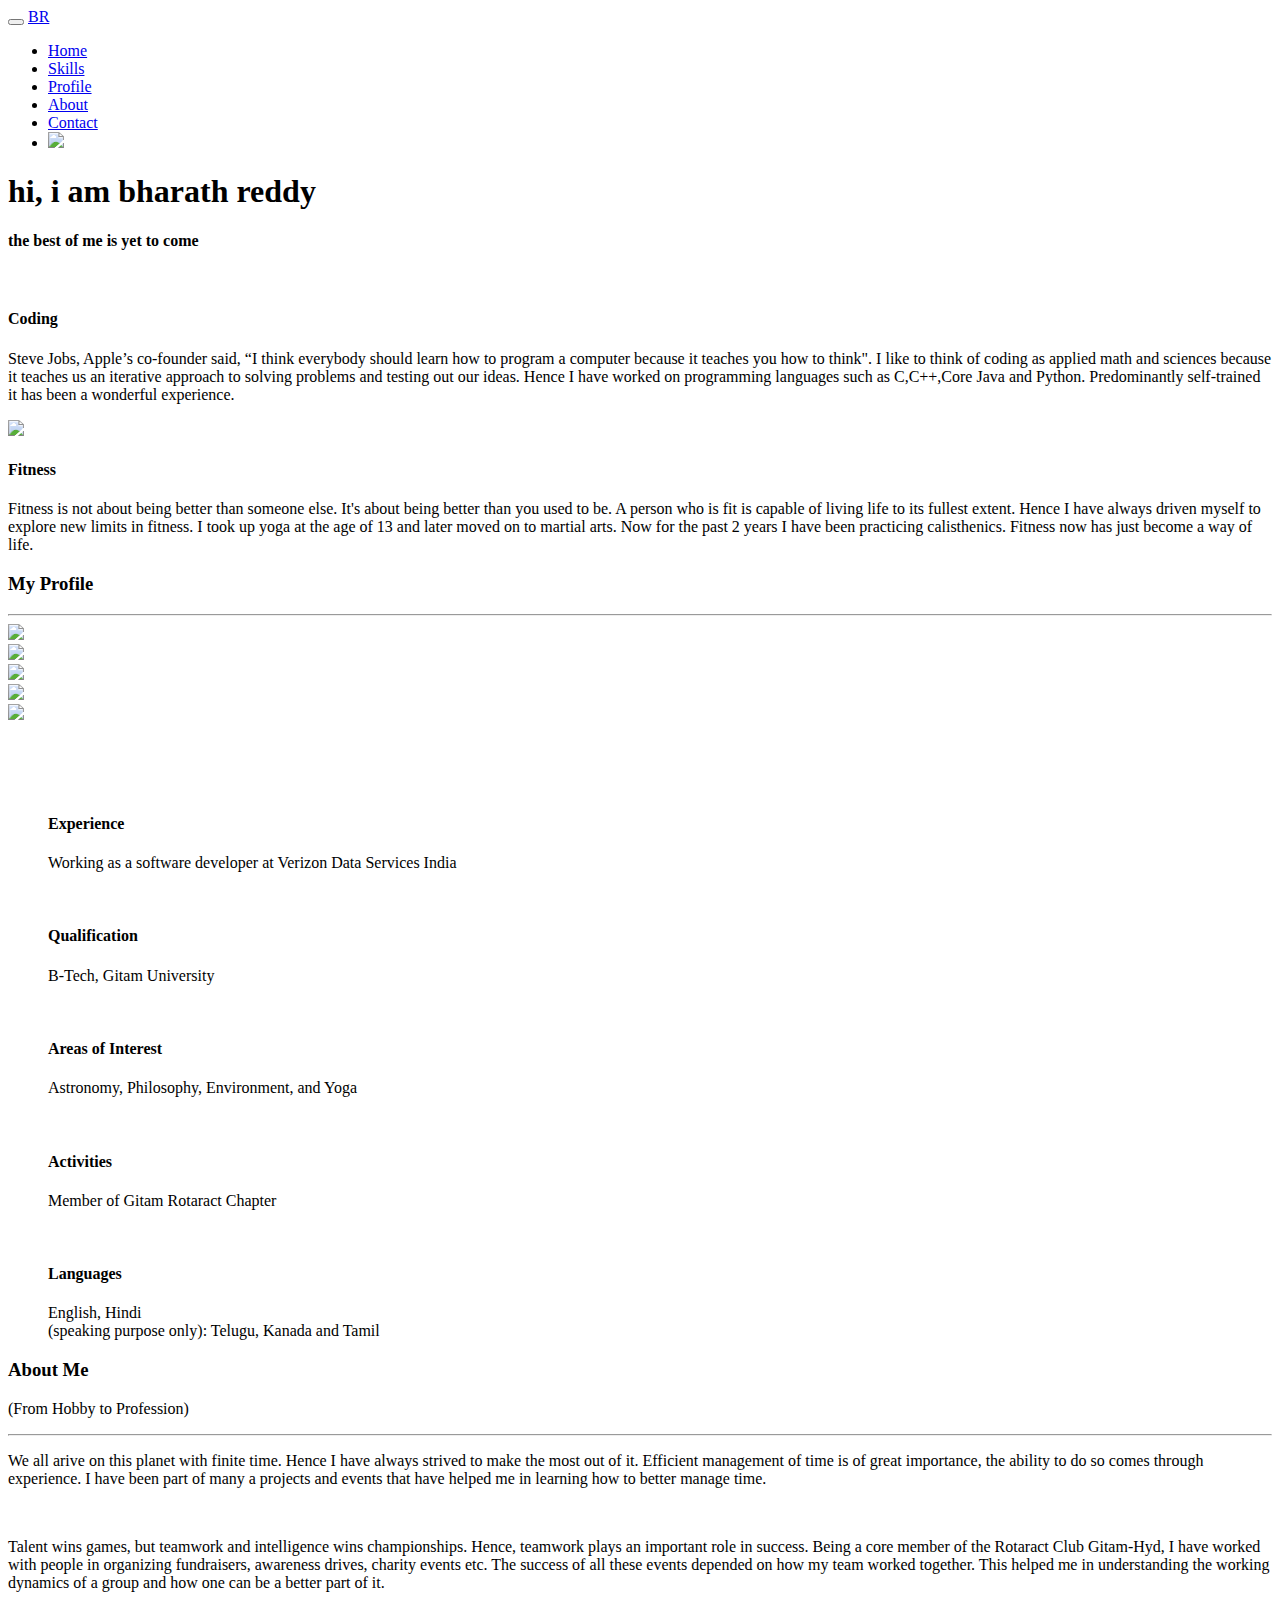
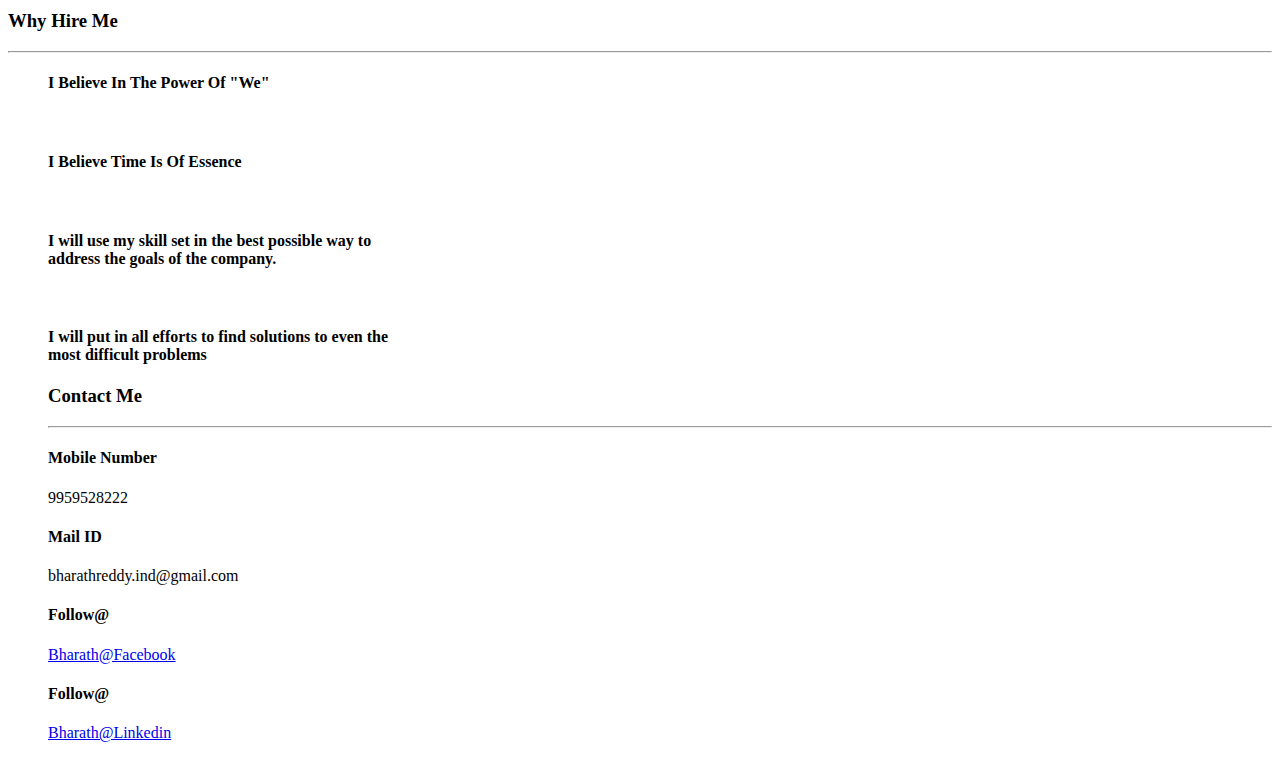
==== index.html @ a4c3ef71 "Update index.html" ====
<!DOCTYPE html>
<html lang="en">
  <head>
    <!-- Basic Page Needs
    ================================================== -->
    <meta charset="utf-8">
    <meta name="viewport" content="width=device-width, initial-scale=1">
    <title>Bharath Reddy</title>
    <meta name="keywords" content="pothuluru,pothuluru bharath,reddy,bharath reddy,pothuluru bharath reddy">
    <meta name="author" content="pothuluru.com">

    <!-- Bootstrap -->
    <link rel="stylesheet" type="text/css"  href="css/bootstrap.css">
    <link rel="stylesheet" type="text/css"  href="https://cdnjs.cloudflare.com/ajax/libs/lightbox2/2.9.0/css/lightbox.min.css">
    <link rel="stylesheet" type="text/css" href="fonts/font-awesome/css/font-awesome.css">

    <!-- Stylesheet
    ================================================== -->
    <link rel="stylesheet" type="text/css"  href="css/style.css">
    <link rel="stylesheet" type="text/css" href="css/responsive.css">

    <script type="text/javascript" src="https://cdnjs.cloudflare.com/ajax/libs/lightbox2/2.9.0/js/lightbox-plus-jquery.min.js"></script>

  </head>
  <body>
    <div id="tf-home">
        <div class="overlay">
            <div id="sticky-anchor"></div>
            <nav id="tf-menu" class="navbar navbar-default">
                <div class="container">
                    <div class="navbar-header">
                      <button type="button" class="navbar-toggle collapsed" data-toggle="collapse" data-target="#bs-example-navbar-collapse-1">
                       <!-- <span class="sr-only">Toggle navigation</span>
                        <span class="icon-bar"></span>
                        <span class="icon-bar"></span>
                        <span class="icon-bar"></span> -->
                      </button>
                      <a class="navbar-brand logo" href="index.html">BR</a>
                    </div>

                    <div class="collapse navbar-collapse" id="bs-example-navbar-collapse-1">
                      <ul class="nav navbar-nav navbar-right">
                        <li><a href="#tf-home">Home</a></li>
                        <li><a href="#tf-service">Skills</a></li>
                        <li><a href="#tf-portfolio">Profile</a></li>
                        <li><a href="#tf-about">About</a></li>
                        <li><a href="#tf-contact">Contact</a></li>
			<li><a href="./BharathReddyResume.pdf" title="Download resume" download="Bharath Reddy"><img src="./img/download_cv.png"/></a></li>
                      </ul>
                    </div><!-- /.navbar-collapse -->
                </div><!-- /.container-fluid -->
            </nav>

            <div class="container">
                <div class="content">
                    <h1>hi, i am bharath reddy</h1>
                    <h4>the best of me is yet to come</h4>
                    <br>
                    <!--a href="#tf-contact" class="btn btn-primary my-btn">Contact</a-->
                    <!--a href="#tf-portfolio" class="btn btn-primary my-btn">Profile</a-->
                </div>
            </div>
        </div>
    </div>

    <div id="tf-service">
        <div class="container">

            <div class="col-md-4">

                <div class="media">
                  <div class="media-left media-middle">
                  </div>
                  <div class="media-body">
                    <h4 class="media-heading">Coding</h4>
                    <p>Steve Jobs, Apple’s co-founder said, “I think everybody should learn how to program a computer because it teaches you how to think".
                       I like to think of coding as applied math and sciences because it teaches us an iterative approach to solving problems and testing out our ideas.
                       Hence I have worked on programming languages such as C,C++,Core Java and Python. Predominantly self-trained it has been a wonderful experience.</p>
                  </div>
                </div>

            </div>

            <div class="col-md-4">

                <div class="media">
                  <div class="media-left media-middle">
                  </div>
                  <div class="media-body">
                    <img src="img/bharath.jpg"/>
                    <p></p>
                  </div>
                </div>

            </div>

            <div class="col-md-4">

                <div class="media">
                  <div class="media-left media-middle">
                  </div>
                  <div class="media-body">
                    <h4 class="media-heading">Fitness</h4>
                    <p>Fitness is not about being better than someone else. It's about being better than you used to be.
                      A person who is fit is capable of living life to its fullest extent. Hence I have always driven myself
                     to explore new limits in fitness. I took up yoga at the age of 13 and later moved on to martial arts. Now for the past
                     2 years I have been practicing calisthenics. Fitness now has just become a way of life.</p>
                  </div>
                </div>

            </div>

        </div>
    </div>

    <div id="tf-portfolio">
        <div class="container">
            <div class="section-title">
                <h3>My Profile</h3>
                <hr>
            </div>

            <div class="space"></div>

            <div class="row">
                <div class="col-md-4">
                  <a href="img/02.jpg" target="_blank" data-lightbox="certificates"><img src="img/02.jpg" class="img-responsive"> </a>
                </div>

                <div class="col-md-4">
                  <a href="img/03.jpg" target="_blank" data-lightbox="certificates"><img src="img/03.jpg" class="img-responsive"> </a>
                </div>
                <div class="col-md-4">
                    <a href="img/14.jpg" target="_blank" data-lightbox="certificates"><img src="img/14.jpg" class="img-responsive"> </a>
                </div>
            </div>

            <div class="row toppadding">
                <div class="col-md-6">
                  <a href="img/15.jpg" target="_blank" data-lightbox="certificates"><img src="img/15.jpg" class="img-responsive"> </a>
                </div>

                <!--<div class="col-md-4">
                  <a href="img/05.jpg" target="_blank" data-lightbox="certificates"><img src="img/05.jpg" class="img-responsive"> </a>
                </div>-->

                <div class="col-md-6">
                    <a href="img/04.jpg" target="_blank" data-lightbox="certificates"><img src="img/04.jpg" class="img-responsive"> </a>
                </div>
            </div>
            <br>
            <br>
            <ul style="list-style:none;">
			<li>
                <br>
                  <h4>Experience</h4>
                  <p>Working as a software developer at Verizon Data Services India</p>
              </li>
              <li>
                <br>
                  <h4>Qualification</h4>
                  <p>B-Tech, Gitam University</p>
              </li>
                <li>
                  <br>
                    <h4>Areas of Interest</h4>
                    <p>Astronomy, Philosophy, Environment, and Yoga</p>
                </li>
                <li>
                  <br>
                    <h4>Activities</h4>
                    <p>Member of Gitam Rotaract Chapter</p>
                </li>
                <li>
                    <br>
                    <h4>Languages</h4>
                      <p>English, Hindi <br> (speaking purpose only): Telugu, Kanada and Tamil
                </li>
            </ul>

        </div>
    </div>

    <div id="tf-about">
        <div class="overlay">
            <div class="container">
                <div class="row">
                    <div class="col-md-6 col-md-offset-6">
                        <h3>About Me</h3>
                        <p>(From Hobby to Profession)</p>
                        <hr>
                        <p>We all arive on this planet with finite time. Hence I have always strived to make the most out of it.
                          Efficient management of time is of great importance, the ability to do so comes through experience. I have been
                          part of many a projects and events that have helped me in learning how to better manage time.
                        </p>
                        <br>
                        <p>Talent wins games, but teamwork and intelligence wins championships. Hence, teamwork plays an important role
                          in success. Being a core member of the Rotaract Club Gitam-Hyd, I have worked with people in organizing
                          fundraisers, awareness drives, charity events etc. The success of all these events depended on how my team
                          worked together. This helped me in understanding the working dynamics of a group and how one can be a better
                          part of it.</p>
                    </div>
                </div>
            </div>
        </div>
    </div>

    <div id="tf-why-me">
        <div class="overlay">
            <div class="container">
                <div class="row">
                    <div class="col-md-6">
                        <h3>Why Hire Me</h3>
                        <hr>
                        <ul style="list-style:none;">
                            <li>
                                <h4>I Believe In The Power Of "We"</h4>
                                <p></p>
                            </li>
                            <li>
                              <br>
                                <h4>I Believe Time Is Of Essence</h4>
                            </li>
                            <li>
                              <br>
                                <h4>I will use my skill set in the best possible way to<br> address the goals of the company.</h4>
                            </li>
                            <li>
                              <br>
                                <h4>I will put in all efforts to find solutions to even the<br> most difficult problems</h4>
                            </li>
                        </ul>
                    </div>
                </div>
            </div>
        </div>
    </div>

    <div id="tf-contact">
        <div class="container">
          <div class="row">
                <ul style="list-style:none;">
                  <li>
                        <h3>Contact Me</h3>
                        <hr>
                  </li>
                    <li>
                        <h4>Mobile Number</h4>
                        <p>9959528222</p>
                    </li>
                    <li>
                        <h4>Mail ID</h4>
                        <p>bharathreddy.ind@gmail.com</p>
                    </li>
                    <div id="fb-contact">
                    <h4>Follow@</h4>
                    <a href="https://www.facebook.com/svbharathreddy" target="_blank"><p>Bharath@Facebook</p></a>
                  </div>
		<div id="Linkedin">
                    <h4>Follow@</h4>
                    <a href="https://www.linkedin.com/in/bharath-reddy-1850698a/" target="_blank"><p>Bharath@Linkedin</p></a>
                  </div>
                </ul>
                </div>
              </div>
            </div>


    <script src="https://ajax.googleapis.com/ajax/libs/jquery/1.11.1/jquery.min.js"></script>
    <script type="text/javascript" src="js/jquery.1.11.1.js"></script>
    <script type="text/javascript" src="js/bootstrap.js"></script>

    <!-- Javascripts
    ================================================== -->
    <script type="text/javascript" src="js/main.js"></script>

  </body>
</html>
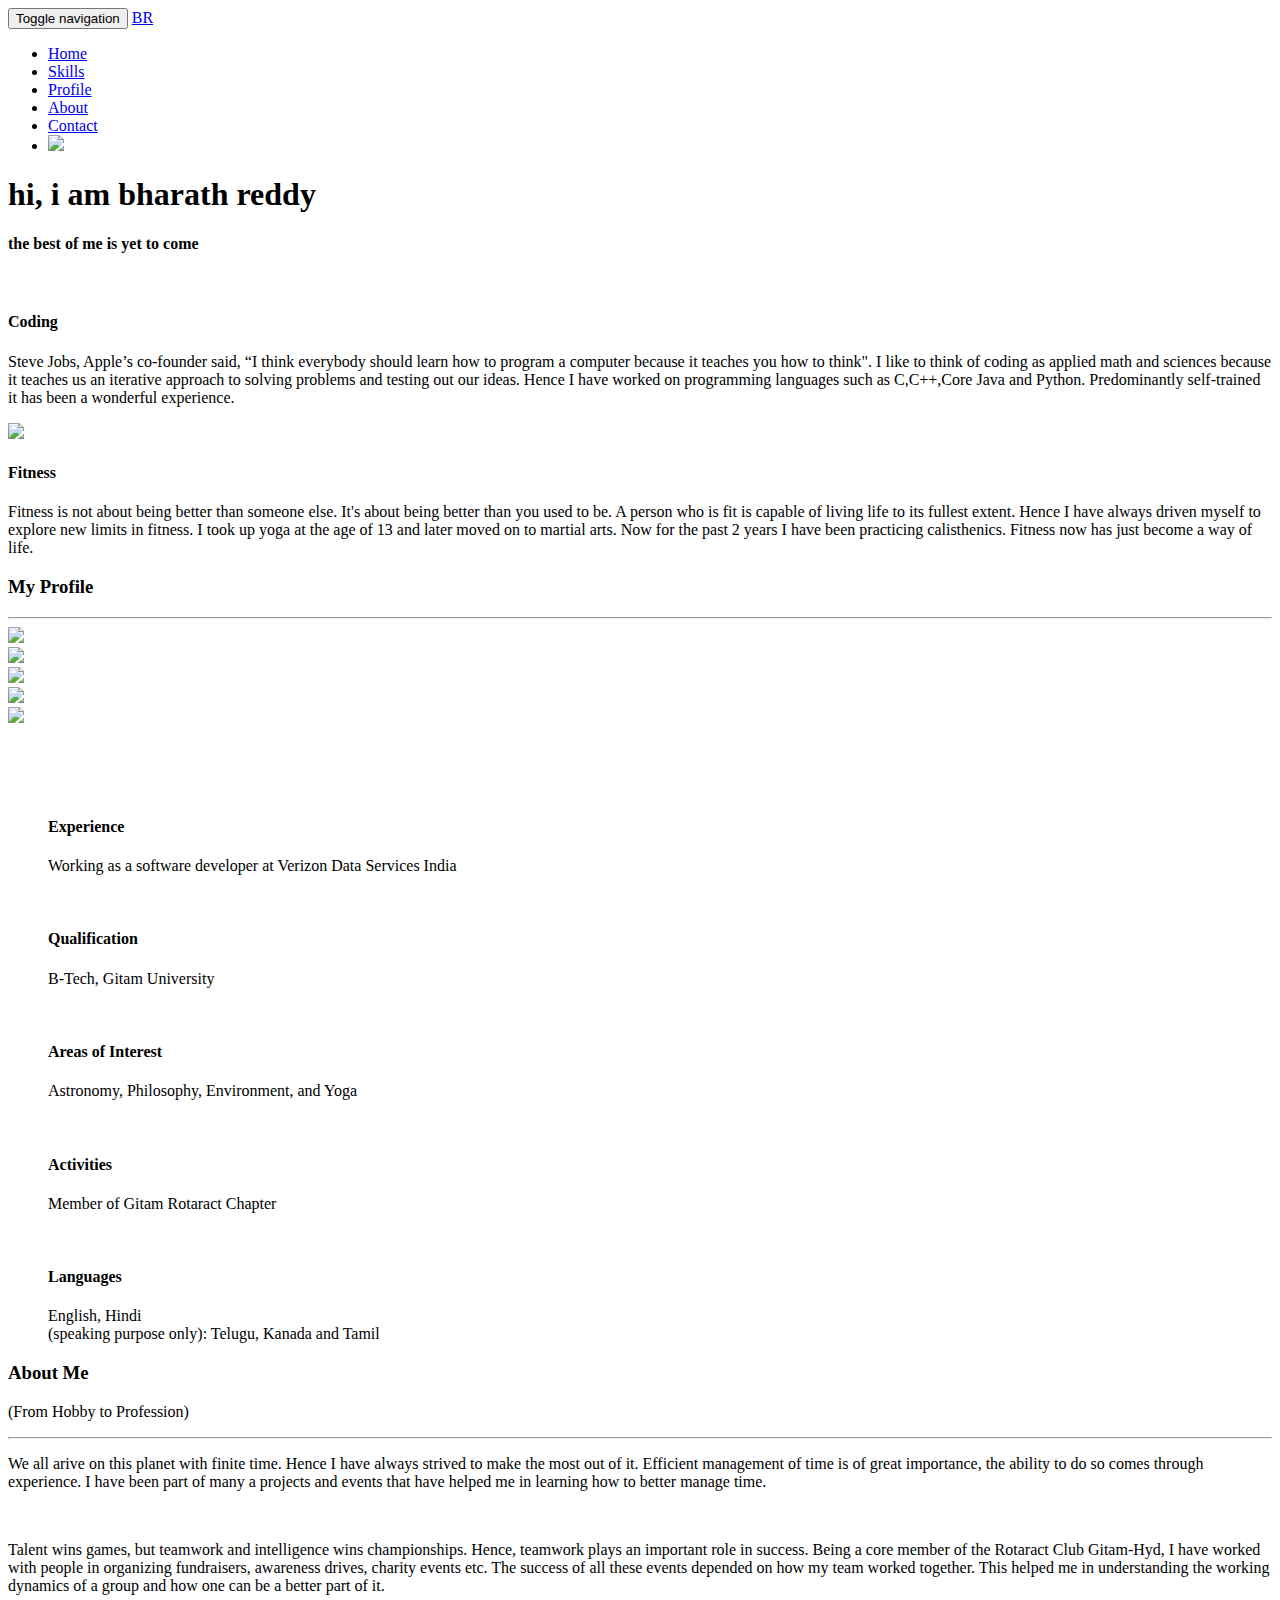
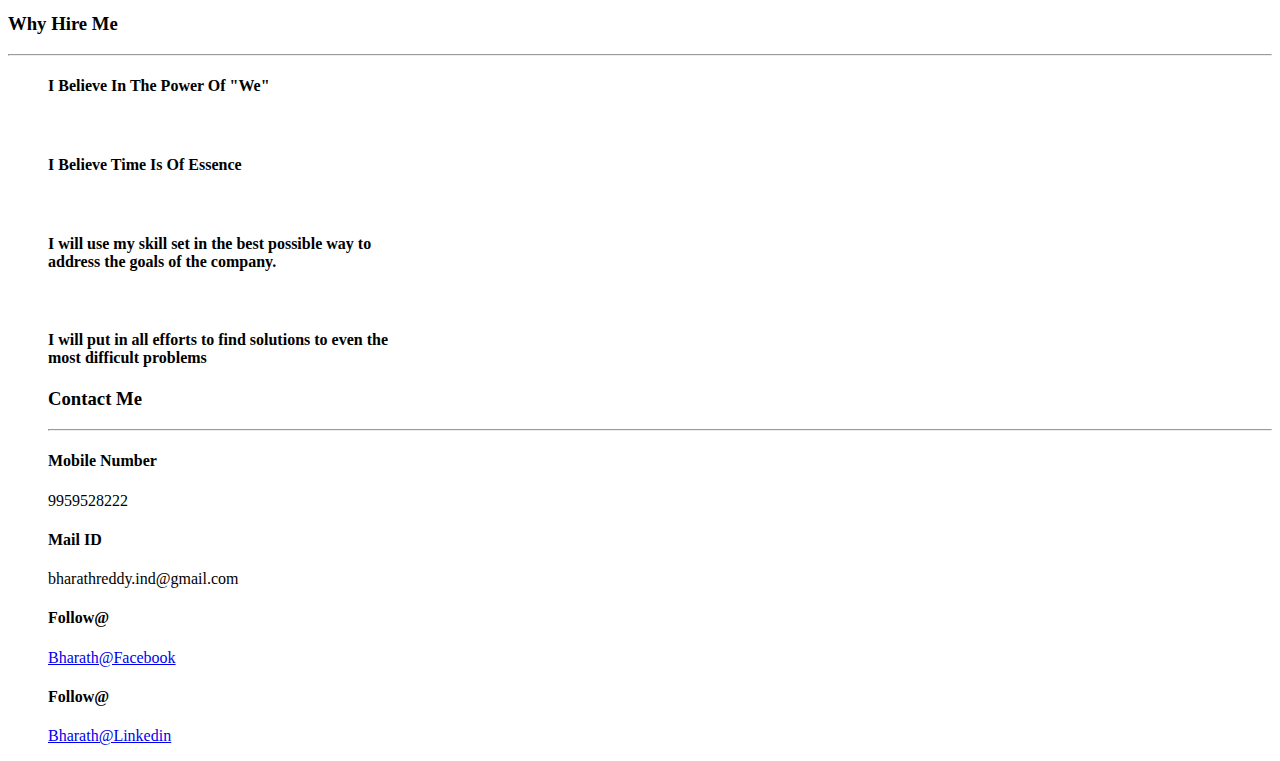
==== commit 589d5197: "Update index.html" ====
--- a/index.html
+++ b/index.html
@@ -30,10 +30,10 @@
                 <div class="container">
                     <div class="navbar-header">
                       <button type="button" class="navbar-toggle collapsed" data-toggle="collapse" data-target="#bs-example-navbar-collapse-1">
-                       <!-- <span class="sr-only">Toggle navigation</span>
+                       <span class="sr-only">Toggle navigation</span>
                         <span class="icon-bar"></span>
                         <span class="icon-bar"></span>
-                        <span class="icon-bar"></span> -->
+                        <span class="icon-bar"></span>
                       </button>
                       <a class="navbar-brand logo" href="index.html">BR</a>
                     </div>
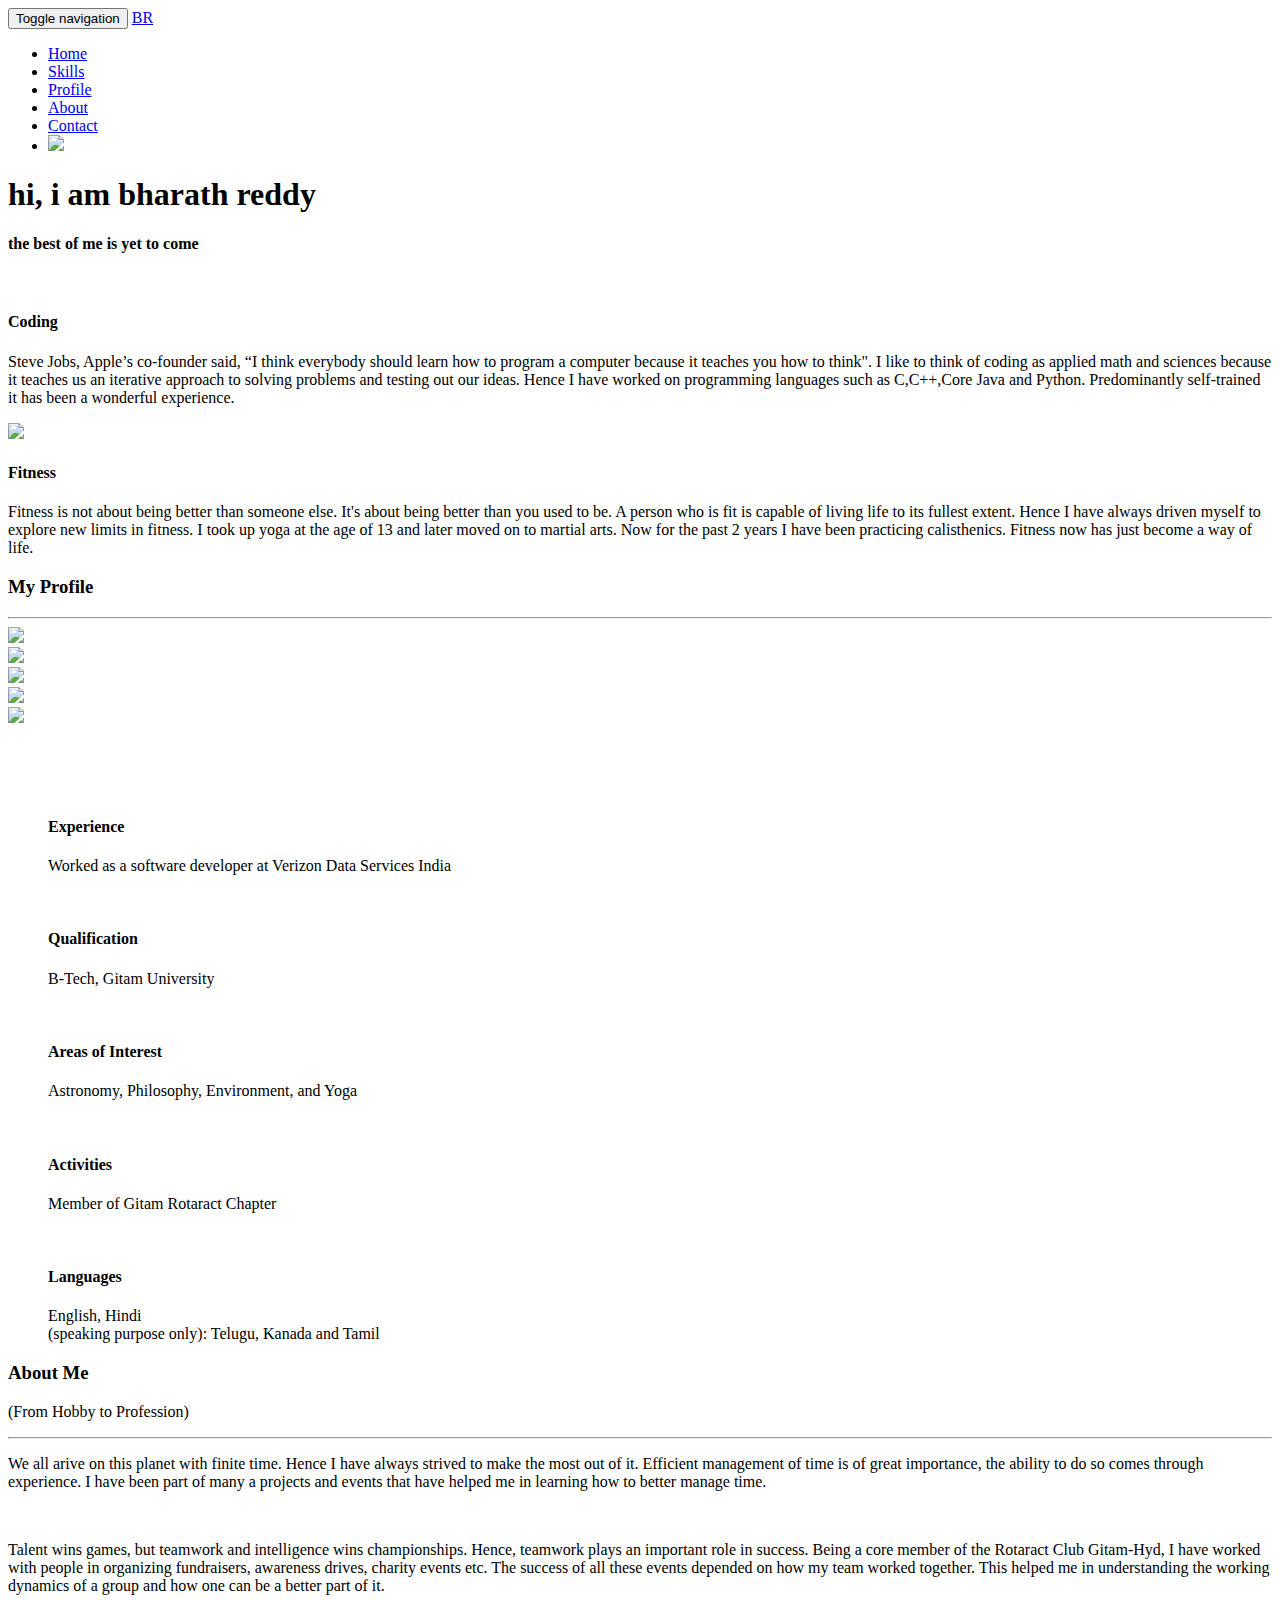
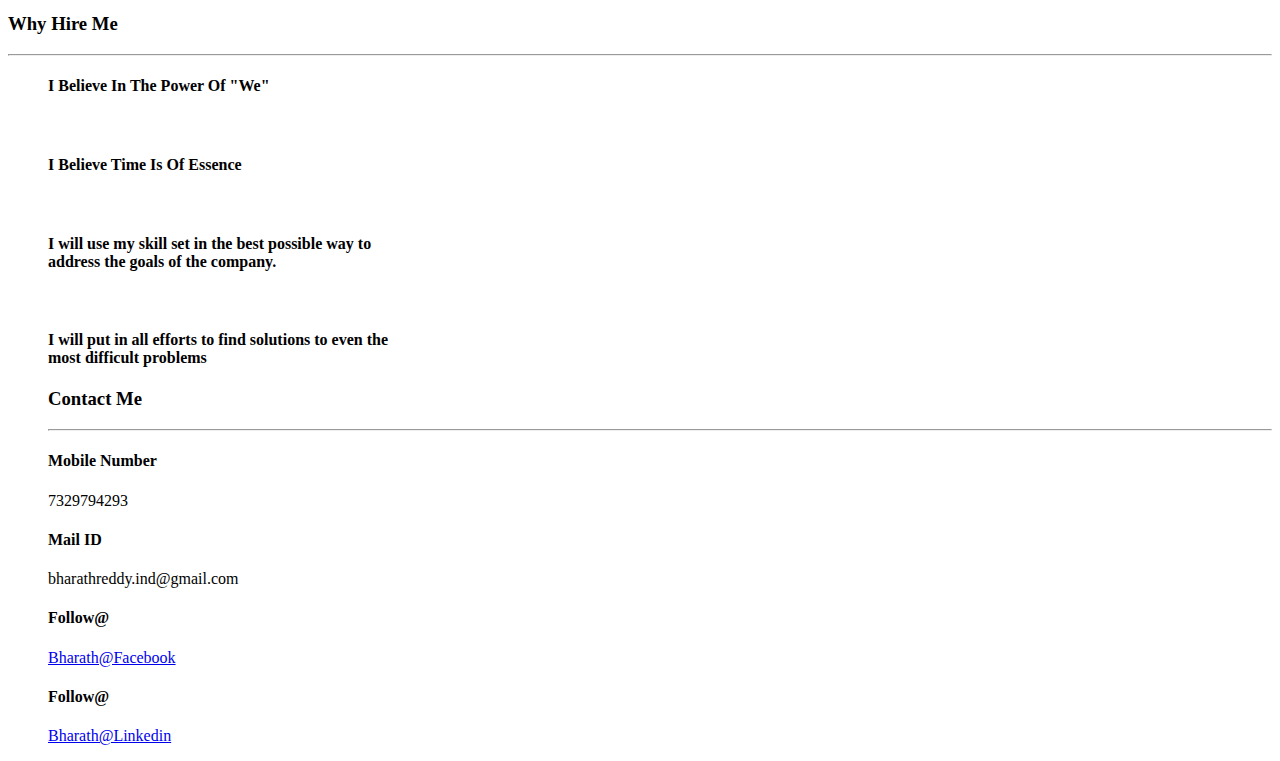
==== commit 09ecd542: "Update index.html" ====
--- a/index.html
+++ b/index.html
@@ -154,7 +154,7 @@
 			<li>
                 <br>
                   <h4>Experience</h4>
-                  <p>Working as a software developer at Verizon Data Services India</p>
+                  <p>Worked as a software developer at Verizon Data Services India</p>
               </li>
               <li>
                 <br>
@@ -215,7 +215,6 @@
                         <ul style="list-style:none;">
                             <li>
                                 <h4>I Believe In The Power Of "We"</h4>
-                                <p></p>
                             </li>
                             <li>
                               <br>
@@ -246,7 +245,7 @@
                   </li>
                     <li>
                         <h4>Mobile Number</h4>
-                        <p>9959528222</p>
+                        <p>7329794293</p>
                     </li>
                     <li>
                         <h4>Mail ID</h4>
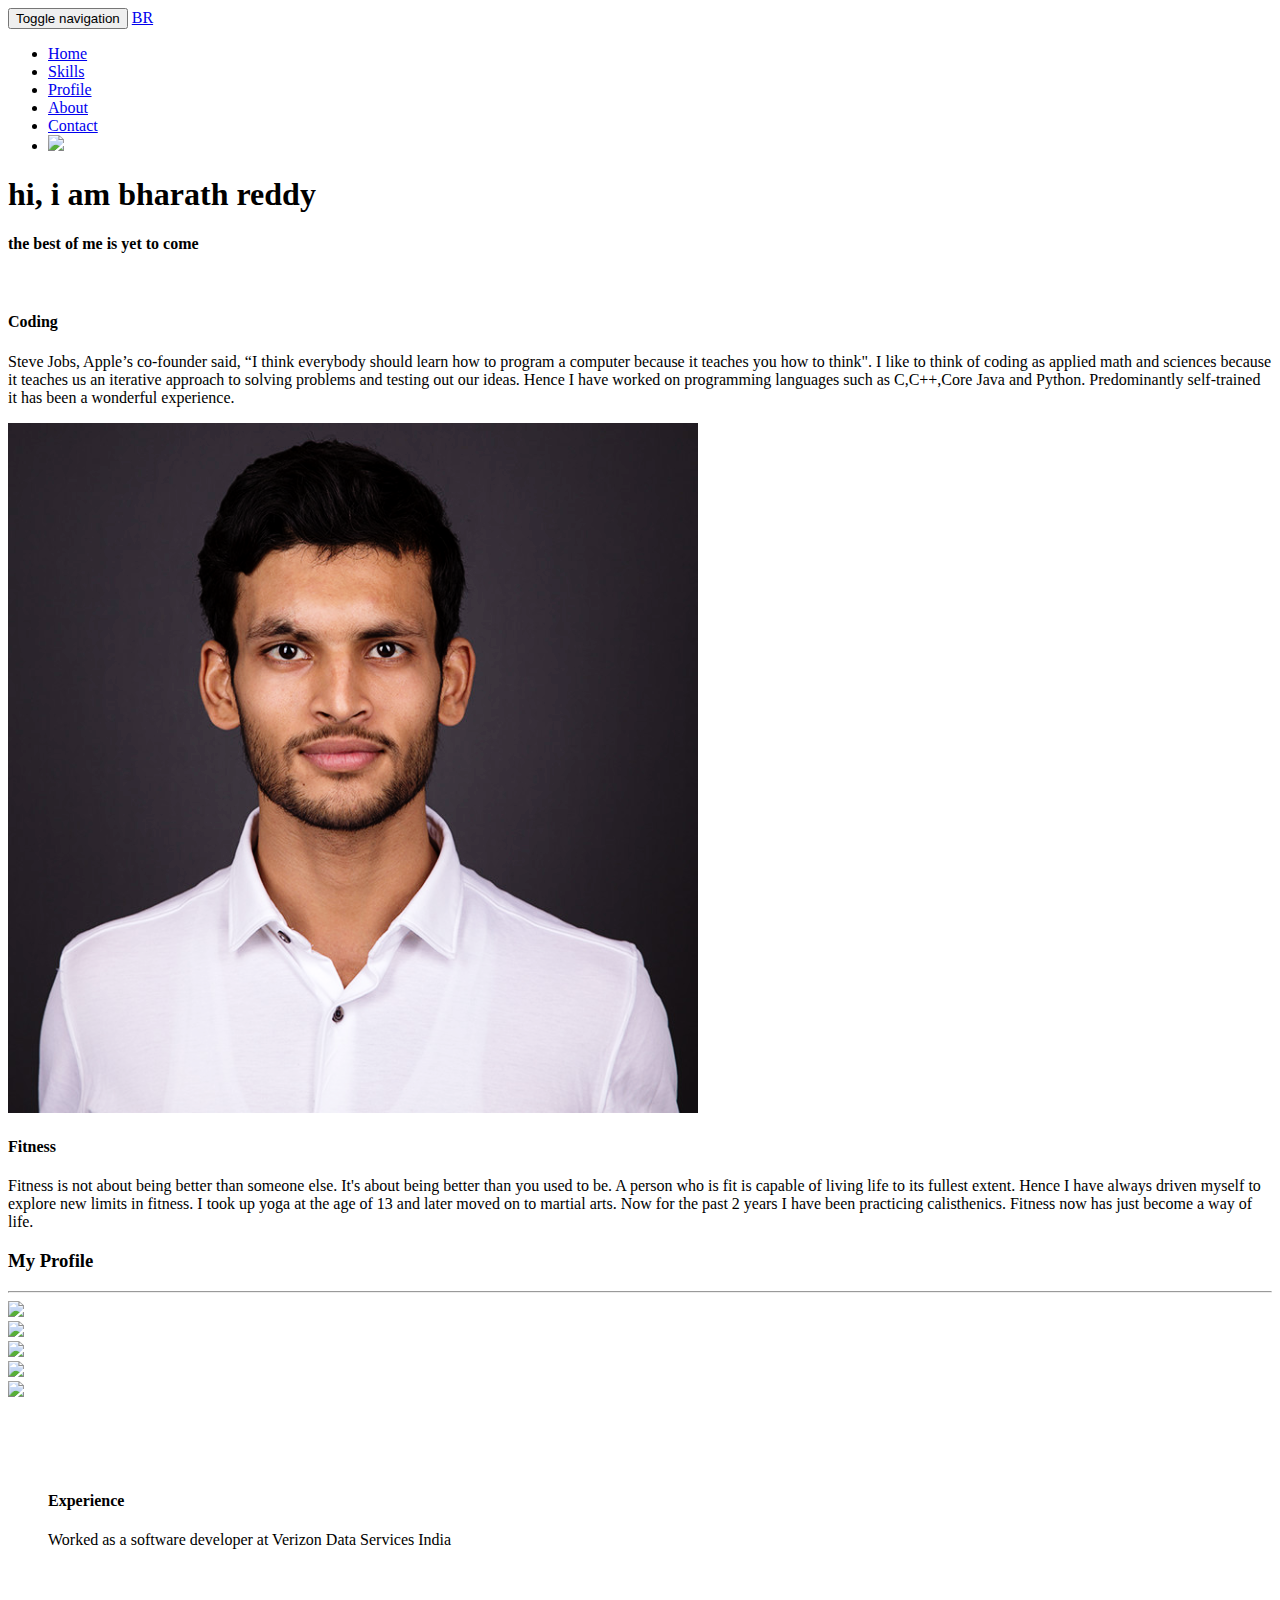
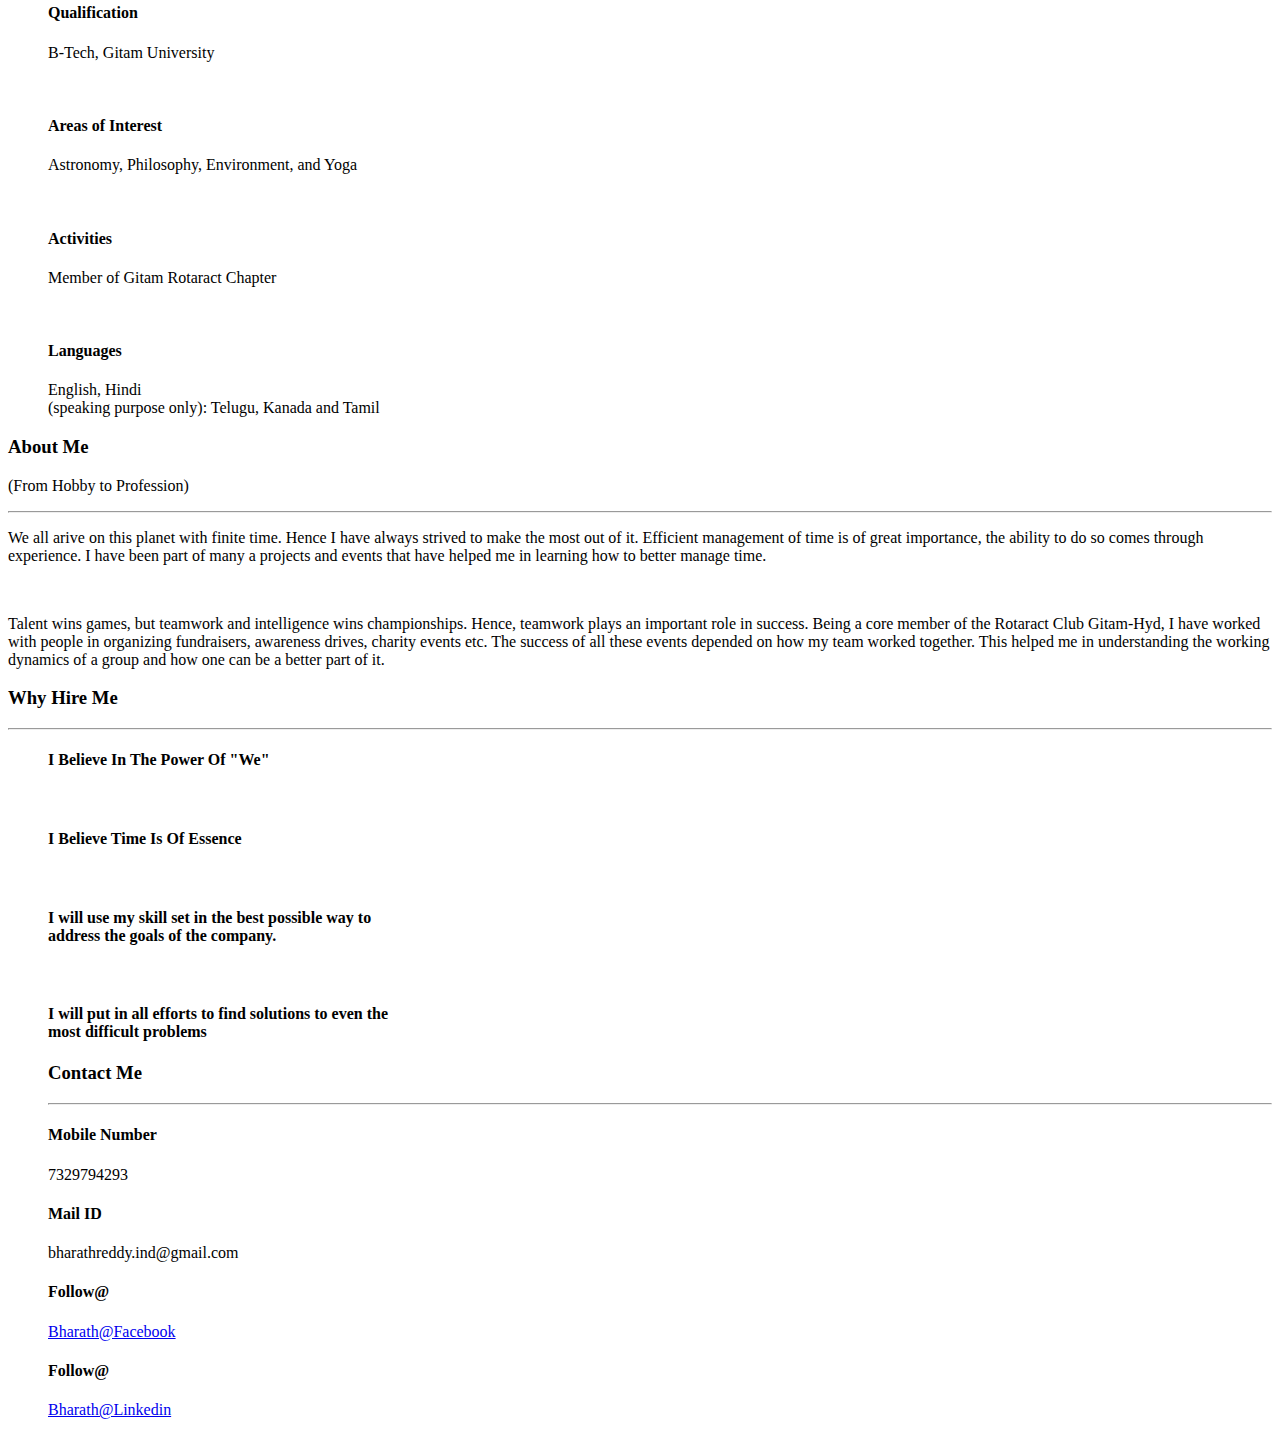
==== commit 44ad20d2: "Merge b442a89741b72eec597c6d8bbfabb48ceb4e9147 into d04ec1ffaad4b175893946a3ea39cb6882312d55" ====
--- a/index.html
+++ b/index.html
@@ -7,7 +7,7 @@
     <meta name="viewport" content="width=device-width, initial-scale=1">
     <title>Bharath Reddy</title>
     <meta name="keywords" content="pothuluru,pothuluru bharath,reddy,bharath reddy,pothuluru bharath reddy">
-    <meta name="author" content="pothuluru.com">
+    <meta name="author" content="pothuluru bharath reddy">
 
     <!-- Bootstrap -->
     <link rel="stylesheet" type="text/css"  href="css/bootstrap.css">
@@ -255,7 +255,7 @@
                     <h4>Follow@</h4>
                     <a href="https://www.facebook.com/svbharathreddy" target="_blank"><p>Bharath@Facebook</p></a>
                   </div>
-		<div id="Linkedin">
+		<div id="fb-contact">
                     <h4>Follow@</h4>
                     <a href="https://www.linkedin.com/in/bharath-reddy-1850698a/" target="_blank"><p>Bharath@Linkedin</p></a>
                   </div>
